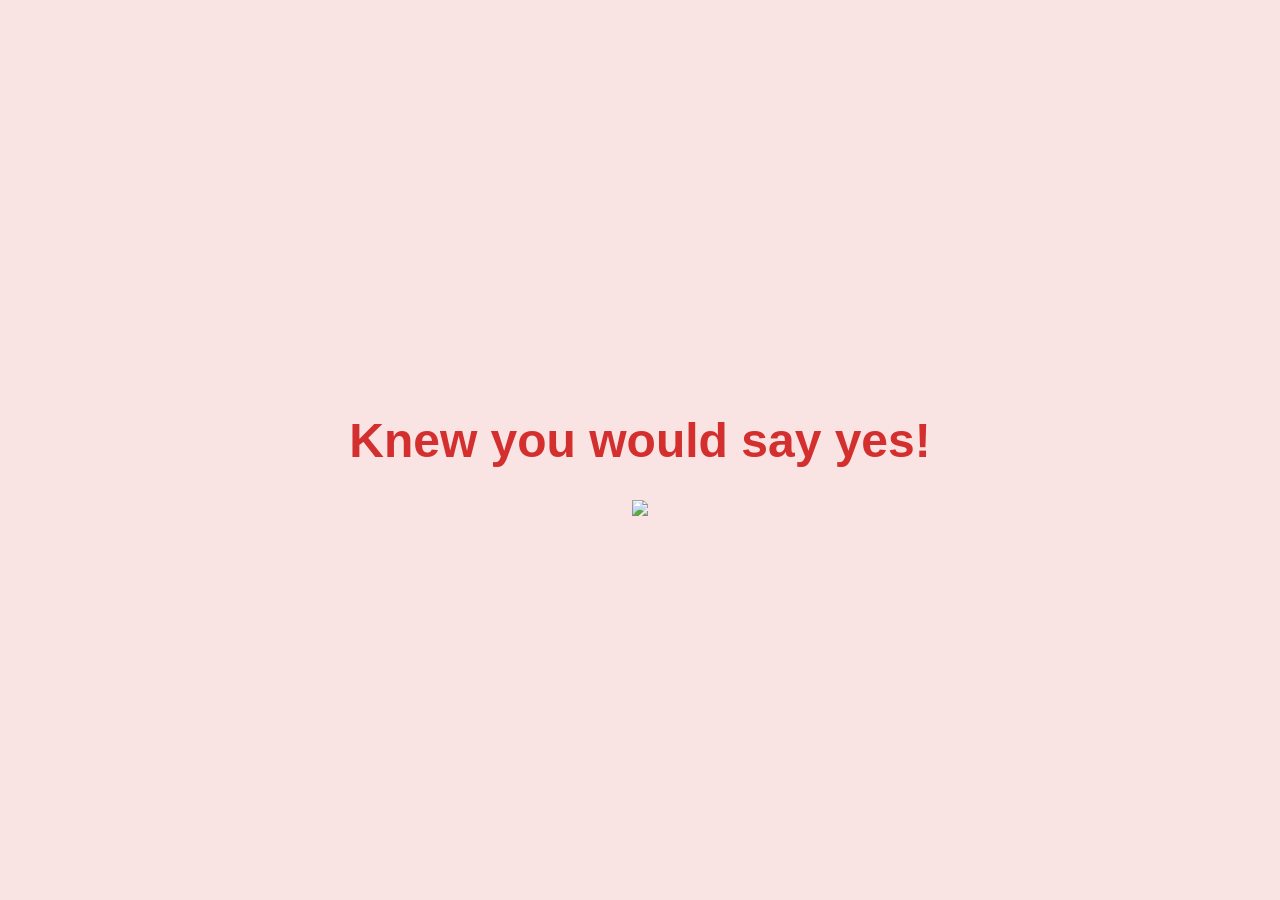
==== yes.html @ f5b1968d "WIP - personalize content" ====
<!DOCTYPE html>
<html lang="en">
<head>
    <meta charset="UTF-8">
    <meta name="viewport" content="width=device-width, initial-scale=1.0">
    <title>Knew you would say yes!</title>
    <link rel="stylesheet" href="./yes_style.css">
</head>
<body>
    <div class="container">
        <h1 class="header_text">Knew you would say yes!</h1>
        <div class="gif_container">
            <img src="https://media4.giphy.com/media/v1.Y2lkPTc5MGI3NjExMmo3c3l5ODh3ZGN6NHhhaDE2Mjg1ZjkwOXczdDFxbWM3dTBtaW9zaiZlcD12MV9pbnRlcm5hbF9naWZfYnlfaWQmY3Q9cw/9XY4f3FgFTT4QlaYqa/giphy.gif">
        </div>
        <!-- <div class="button-container">
            <a href="itinerary.html" class="proceed-btn">Proceed</a>
        </div> -->
    </div>

    
</body>
</html>
---- yes_style.css ----
body {
    display: flex;
    justify-content: center;
    align-items: center;
    height: 100vh;
    margin: 0;
    background-color: #f9e3e3;
    font-family: 'Arial', sans-serif;
}

.container {
    text-align: center;
}

.header_text {
    font-size: 3em;
    color: #d32f2f;
}

.gif_container img {
    width: 100%; 
    max-width: 500px; 
    height: auto; 
}

.button-container {
    text-align: center;
    margin-top: 20px;
}

.proceed-btn {
    display: inline-block;
    padding: 10px 20px;
    background-color: #4CAF50;
    color: white;
    text-decoration: none;
    border-radius: 5px;
    font-size: 18px;
    transition: background-color 0.3s;
}

.proceed-btn:hover {
    background-color: #45a049;
}
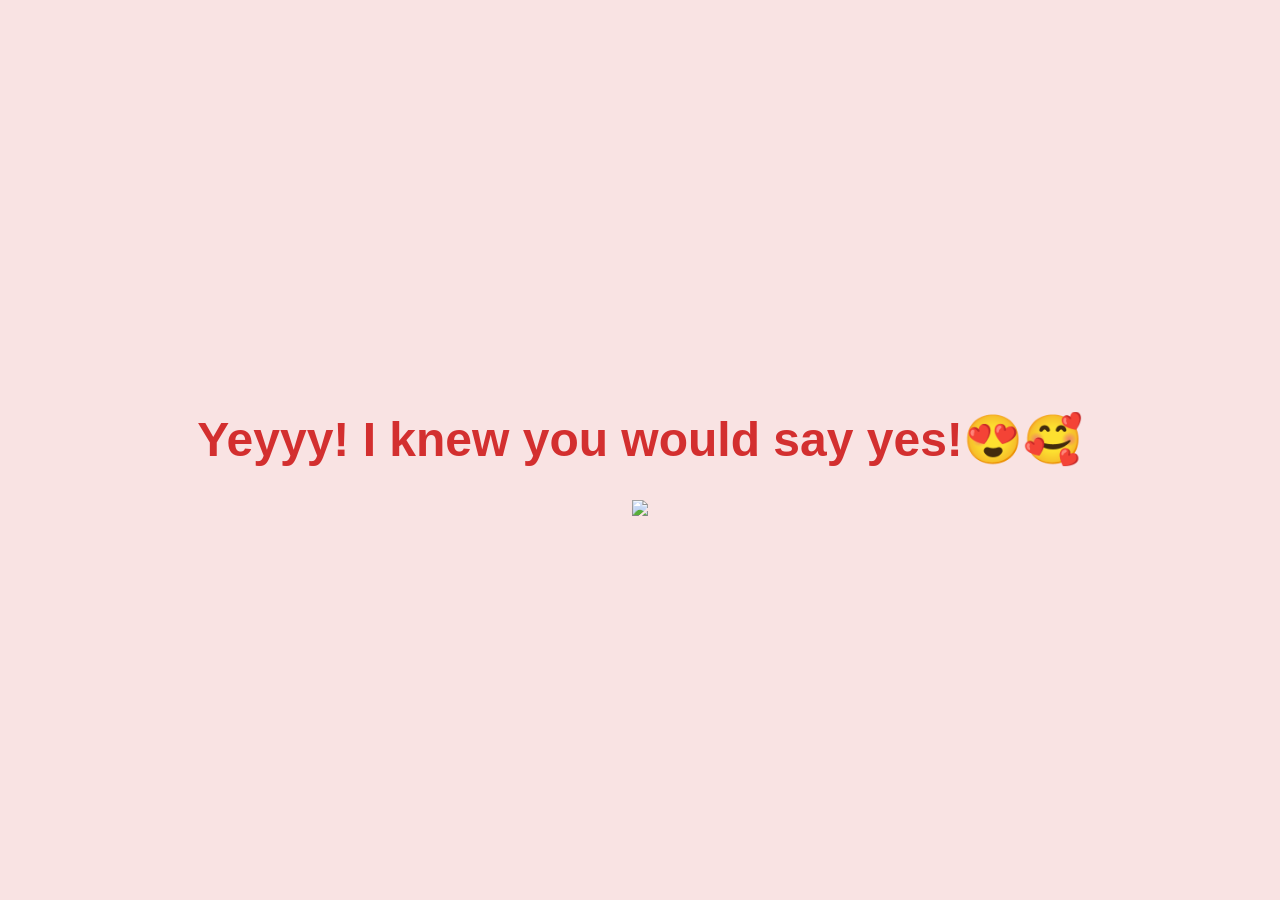
==== commit 090f8c80: "More personalization" ====
--- a/yes.html
+++ b/yes.html
@@ -8,7 +8,8 @@
 </head>
 <body>
     <div class="container">
-        <h1 class="header_text">Knew you would say yes!</h1>
+        <h1 class="header_text">Yeyyy! I knew you would say yes!😍🥰</h1>
+
         <div class="gif_container">
             <img src="https://media4.giphy.com/media/v1.Y2lkPTc5MGI3NjExMmo3c3l5ODh3ZGN6NHhhaDE2Mjg1ZjkwOXczdDFxbWM3dTBtaW9zaiZlcD12MV9pbnRlcm5hbF9naWZfYnlfaWQmY3Q9cw/9XY4f3FgFTT4QlaYqa/giphy.gif">
         </div>
--- a/yes_style.css
+++ b/yes_style.css
@@ -14,6 +14,11 @@
 
 .header_text {
     font-size: 3em;
+    color: #d32f2f;
+}
+
+.sub_header_text {
+    font-size: 2em;
     color: #d32f2f;
 }
 
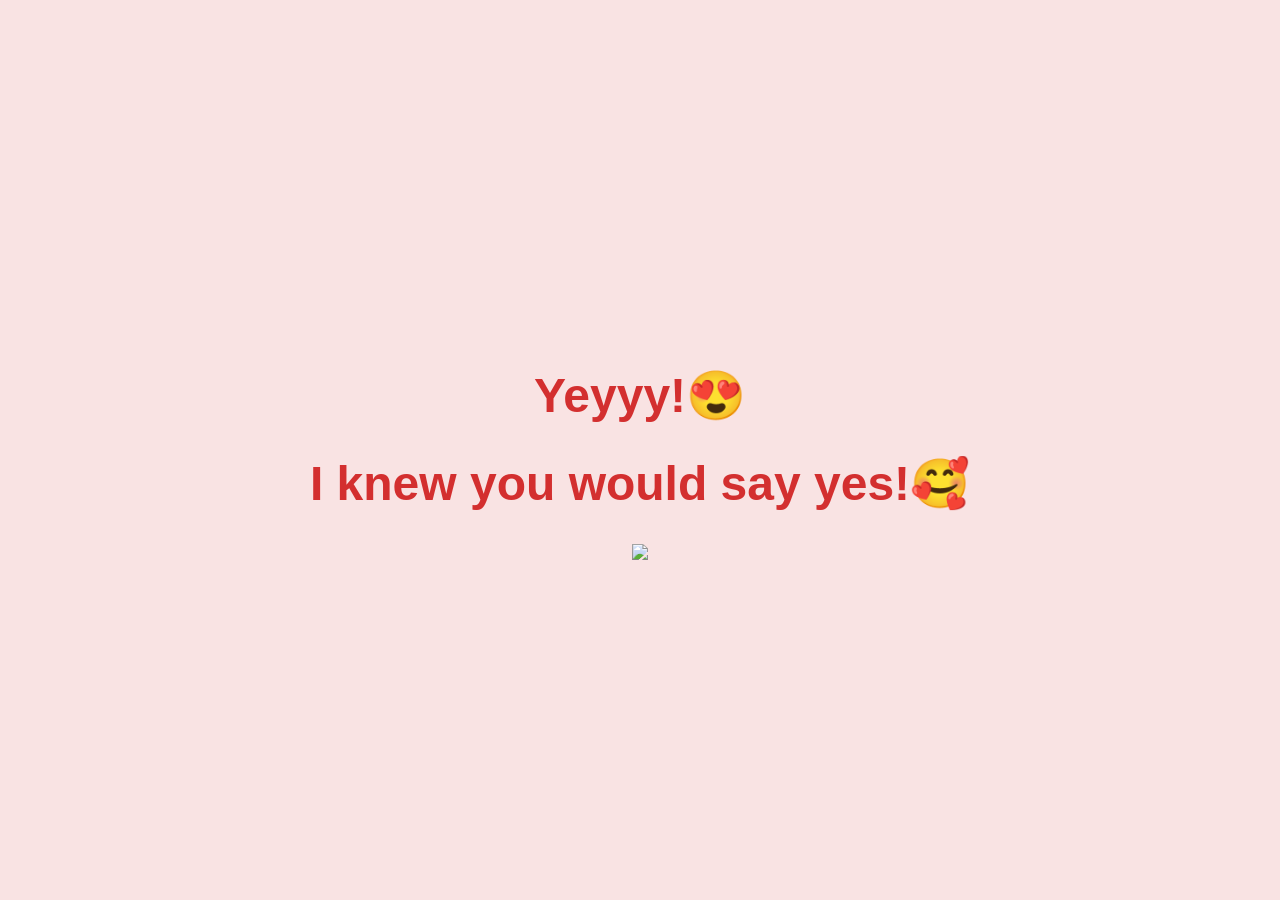
==== commit 73e1c701: "break header into two lines" ====
--- a/yes.html
+++ b/yes.html
@@ -8,7 +8,8 @@
 </head>
 <body>
     <div class="container">
-        <h1 class="header_text">Yeyyy! I knew you would say yes!😍🥰</h1>
+        <h1 class="header_text">Yeyyy!😍</h1>
+        <h1 class="header_text">I knew you would say yes!🥰</h1>
 
         <div class="gif_container">
             <img src="https://media4.giphy.com/media/v1.Y2lkPTc5MGI3NjExMmo3c3l5ODh3ZGN6NHhhaDE2Mjg1ZjkwOXczdDFxbWM3dTBtaW9zaiZlcD12MV9pbnRlcm5hbF9naWZfYnlfaWQmY3Q9cw/9XY4f3FgFTT4QlaYqa/giphy.gif">
